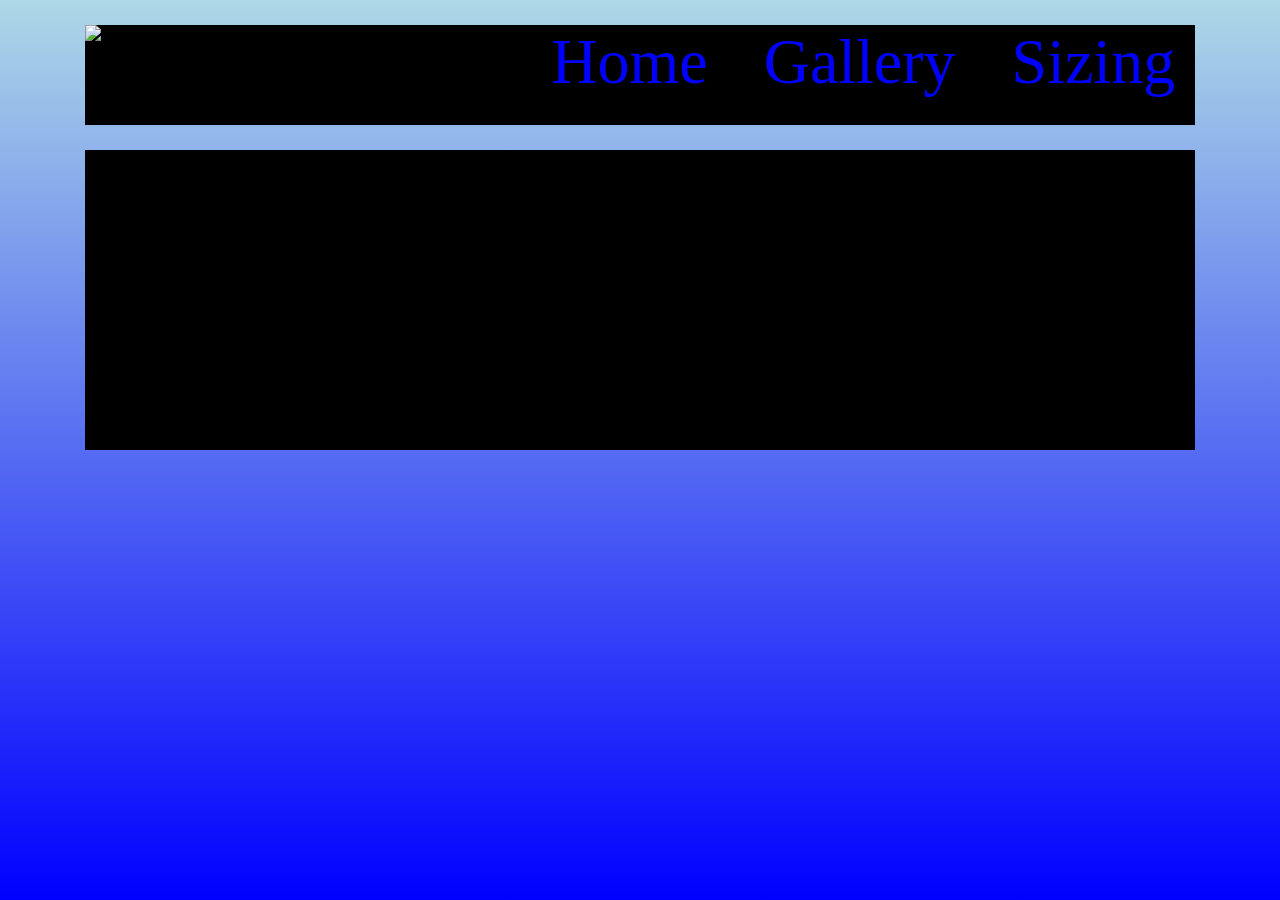
==== Gallery.html @ b876223a "Add files via upload" ====
<!DOCTYPE html>

<head>
    <title>
        Still Chill
    </title>
    <link rel="stylesheet" href="styles.css">
</head>
<body>


    <nav>
        <a href="Index.html">Home </a>
        <a href="Gallery.html">Gallery </a>
        <a href="Sizing.html">Sizing </a>

    </nav>
    <img class=logo src="images/logo.png">

    <div class = "background">

    </div>
</body>
---- styles.css ----
@font-face{
    font-family: chill;
    src: url(fonts/chilled.ttf);
}
* {
    margin: 0px;
    padding: 0px;
}
html{
    background-image: linear-gradient(lightblue, blue);
    height:100vh;
}

a:hover {
    color: rgb(0, 191, 255);
    background-color: black;
}

body {
    width: 95%;
    margin: auto;
    display: grid;
    grid-template-columns: .1fr 2.1fr .1fr;
    grid-template-rows: .5fr 2fr .5fr 6fr .5fr 2fr .5fr;
}

.gridy{
    width: 95%;
    margin: auto;
    display: grid;
    grid-template-columns: .9fr 1.2fr;
    grid-template-rows: 240px 240px;
}

nav {
    background-color: black;
    text-align: right;
    grid-row: 2/3;
    grid-column: 2/3;
    height: 100px;

}
nav a {
    text-decoration: none;
    font-size: 400%;
    font-family: chill;
    color: blue;
    margin: 20px;
}
.logo{
    justify-self: left;
    height: 60%;
    grid-row: 2/3;
    grid-column: 2/2;
}
.background{
    background-color: black;
    grid-row: 4/5;
    grid-column: 2/3;
}
.contact{
    background-color: black;
    grid-row: 6/7;
    grid-column: 2/3;
}
.image{
    grid-column:1/2;
    grid-row: 1/3;
    height: 480px;
}
.advertising{
    color: white;
    grid-column: 2/3;
    grid-row: 1/3;
    font-size:100px;
    
}
.contact{
    color: white;
    grid-column: 2/3;
    grid-row: 6/7;
    font-size:100px;
    
}
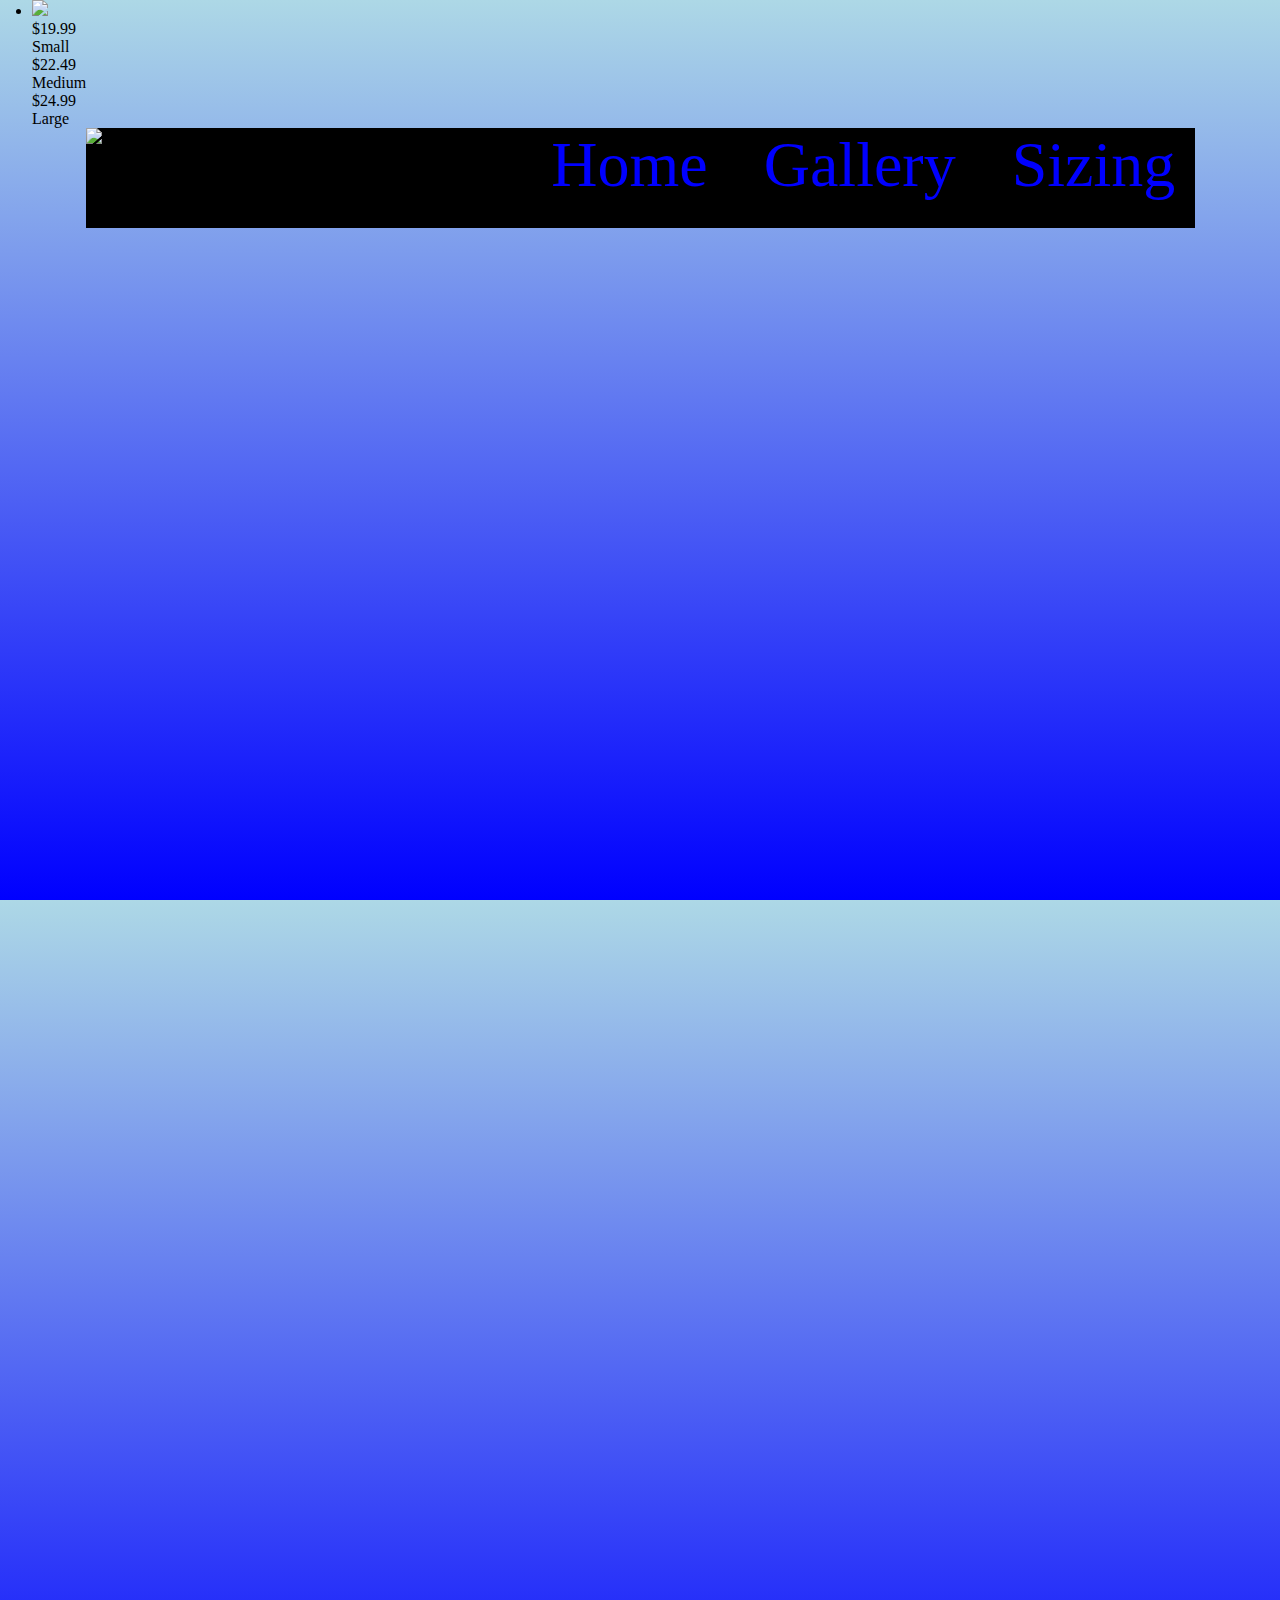
==== commit e4fb4347: "Add files via upload" ====
--- a/Gallery.html
+++ b/Gallery.html
@@ -16,8 +16,48 @@
 
     </nav>
     <img class=logo src="images/logo.png">
+    <section>
+        <ul>
+            <li>
+                <img class= bigshirt src="bigshirt.png">
+                <h1></h1>
+                <p>
+                    $19.99 Small
+                </p>
+                <p>
+                    $22.49 Medium
+                </p>
+                <p>
+                    $24.99 Large
+                </p>
+            </li>
+            <!-- <li>
+                <img src="MediumShirt.png" alt="MediumShirt">
+                <h1></h1>
+                <p>
+                    $22.49 Small
+                </p>
+                <p>
+                    $24.99 Medium
+                </p>
+                <p>
+                    $27.49 Large
+                </p>
+            </li>
+            <li> -->
+                <!-- <img src="SmallShirt.png" alt="SmallShirt">
+                <h1></h1>
+                <p>
+                    $24.99 Small
+                </p>
+                <p>
+                    $27.49 Medium
+                </p>
+                <p>
+                    $29.99 Large
+                </p> -->
+            <!-- </li> --> 
+        </ul>
+    </section>
 
-    <div class = "background">
-
-    </div>
 </body>
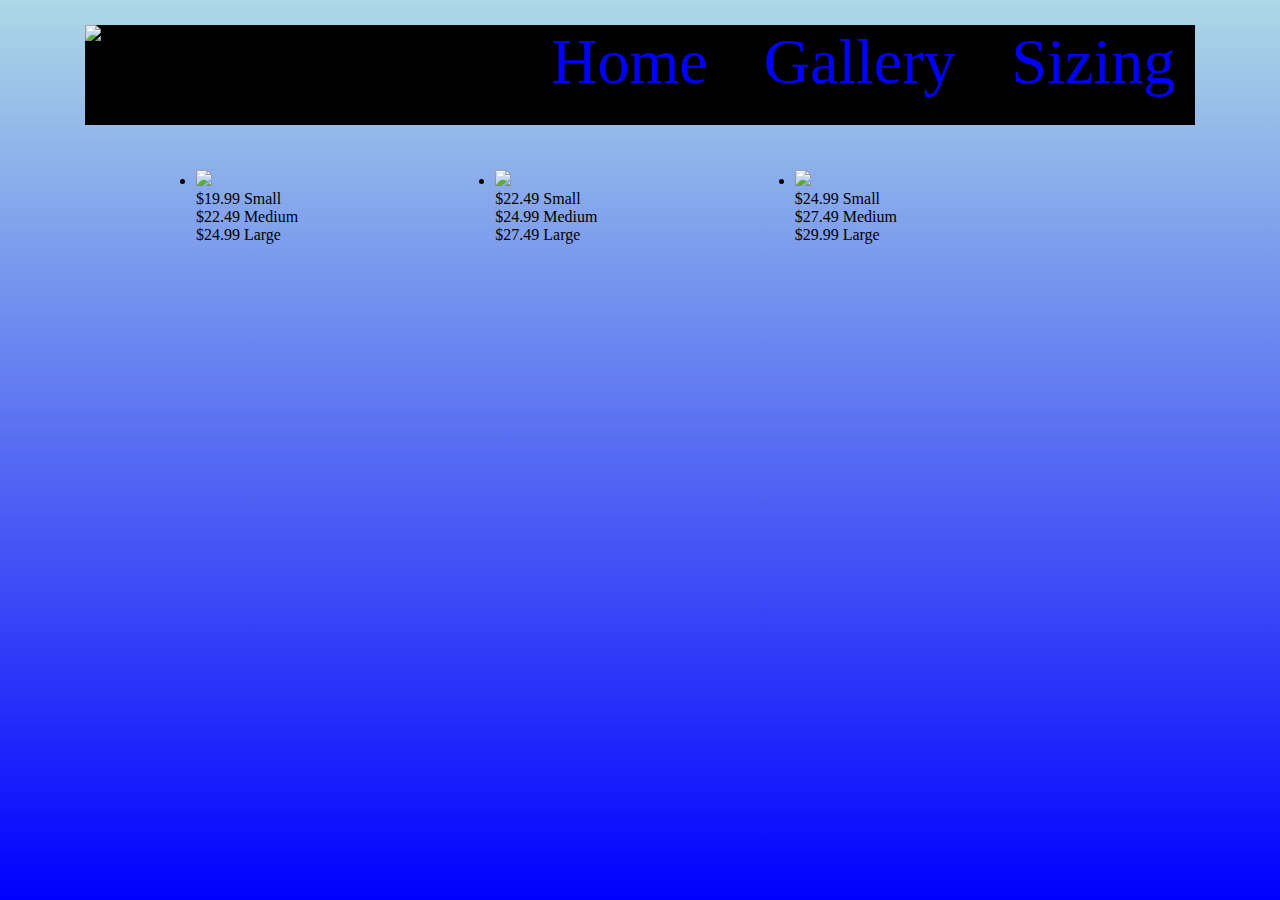
==== commit 2c8ecd56: "Add files via upload" ====
--- a/Gallery.html
+++ b/Gallery.html
@@ -7,7 +7,6 @@
     <link rel="stylesheet" href="styles.css">
 </head>
 <body>
-
 
     <nav>
         <a href="Index.html">Home </a>
@@ -19,7 +18,7 @@
     <section>
         <ul>
             <li>
-                <img class= bigshirt src="bigshirt.png">
+                <img class= bigshirt src="images/bigshirt.png">
                 <h1></h1>
                 <p>
                     $19.99 Small
@@ -31,12 +30,12 @@
                     $24.99 Large
                 </p>
             </li>
-            <!-- <li>
-                <img src="MediumShirt.png" alt="MediumShirt">
+            <li>
+                <img class= middleshirt src="images/middleshirt.png">
                 <h1></h1>
                 <p>
                     $22.49 Small
-                </p>
+                </p>           
                 <p>
                     $24.99 Medium
                 </p>
@@ -44,8 +43,8 @@
                     $27.49 Large
                 </p>
             </li>
-            <li> -->
-                <!-- <img src="SmallShirt.png" alt="SmallShirt">
+            <li>
+                <img class= smallshirt src="images/smallshirt.png">
                 <h1></h1>
                 <p>
                     $24.99 Small
@@ -55,8 +54,8 @@
                 </p>
                 <p>
                     $29.99 Large
-                </p> -->
-            <!-- </li> --> 
+                </p>
+            </li> 
         </ul>
     </section>
 
--- a/styles.css
+++ b/styles.css
@@ -82,3 +82,22 @@
     font-size:100px;
     
 }
+
+section {
+    width: 80%;
+    margin: 20px auto;
+    min-height: 300px;
+    grid-column: 2/3;
+    grid-row:4/7;
+}
+
+ul {
+    display: grid;
+    grid-template-columns: 1fr 1fr 1fr;
+    grid-gap: 10px;
+}
+
+ul li img {
+    width: 100%;
+}
+
